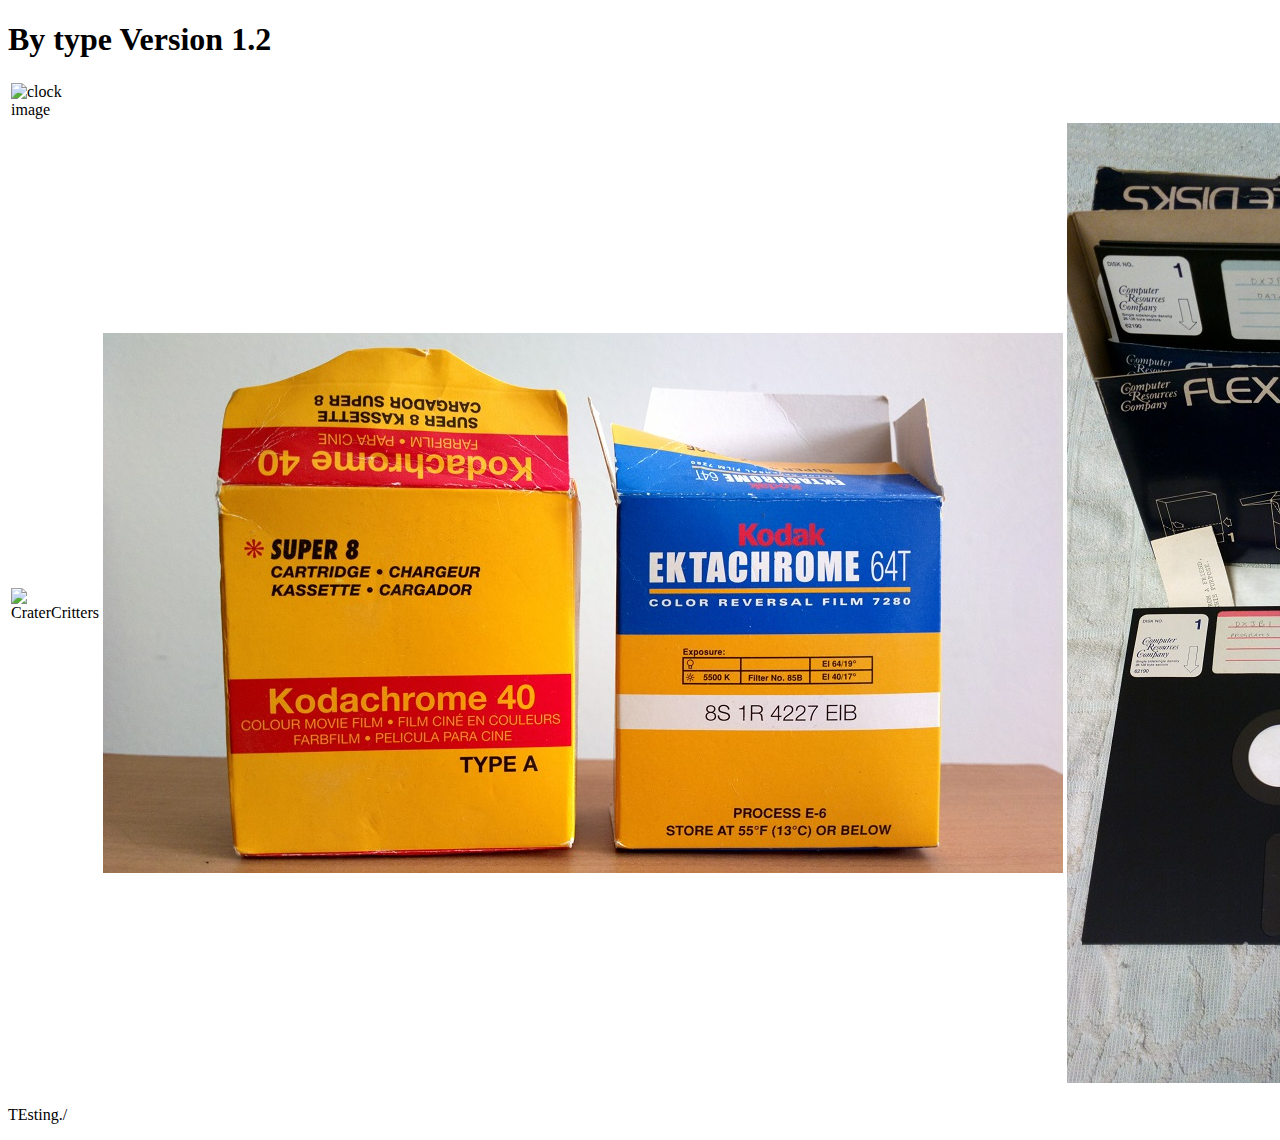
==== index.html @ 0b632fd2 "Update index.html" ====
<!DOCTYPE html>
<html lang="en"> 
<head>
    <title> Workflows test ver 01.9.1 </title>
    <link rel="stylesheet" href=".assets/ws01.css">
</head>
    <style>
       
    </style>
<Body>
  <h1>By type Version 1.2</h1>
<p>
<table>
    <tr>
            <td>
                <img class="img1" src="./assets/clock.jpg" style="margin: auto" alt="clock image"/>
            </td>
    </tr>
    <tr>
            <td>
                <img class="img2" src="./assets/CraterCritters.jpg" alt="CraterCritters"/>
            </td>
            <td>
                <img class="img2" src="./assets/kodachrome.jpg" alt="kodachrome"/>
            </td>
            <td>
                <img class="img2" src="./assets/floppies-08inch.jpg" alt="floppy"/>
            </td>
    </tr>
</table>
        <p>    
TEsting./
</Body>
 
</html>
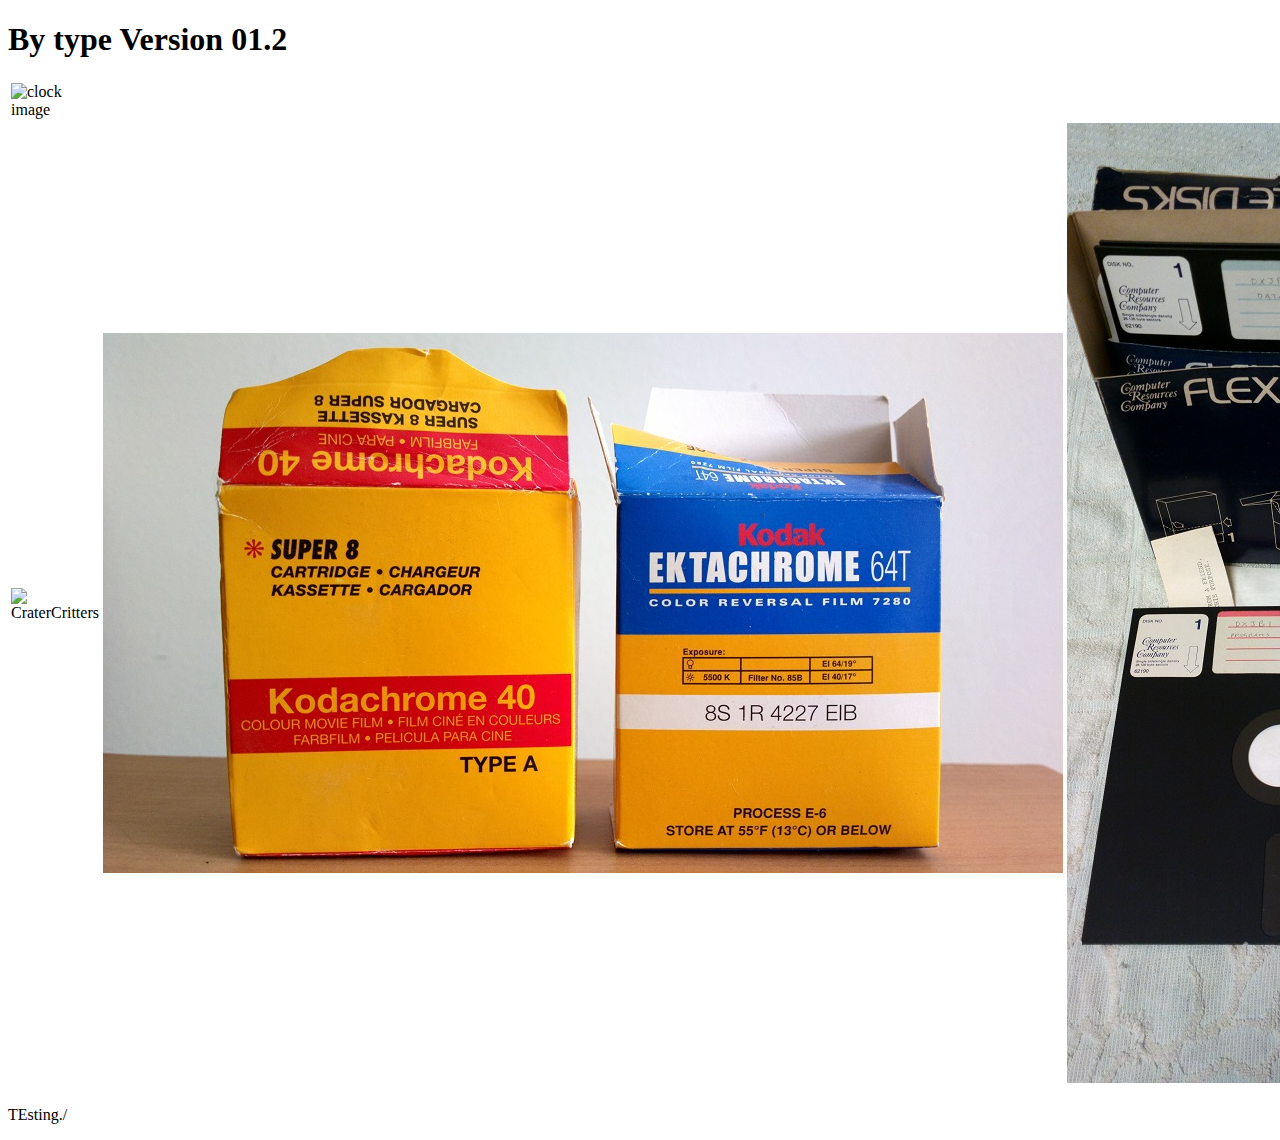
==== commit edb554ec: "Update index.html" ====
--- a/index.html
+++ b/index.html
@@ -8,7 +8,7 @@
        
     </style>
 <Body>
-  <h1>By type Version 1.2</h1>
+  <h1>By type Version 01.2</h1>
 <p>
 <table>
     <tr>
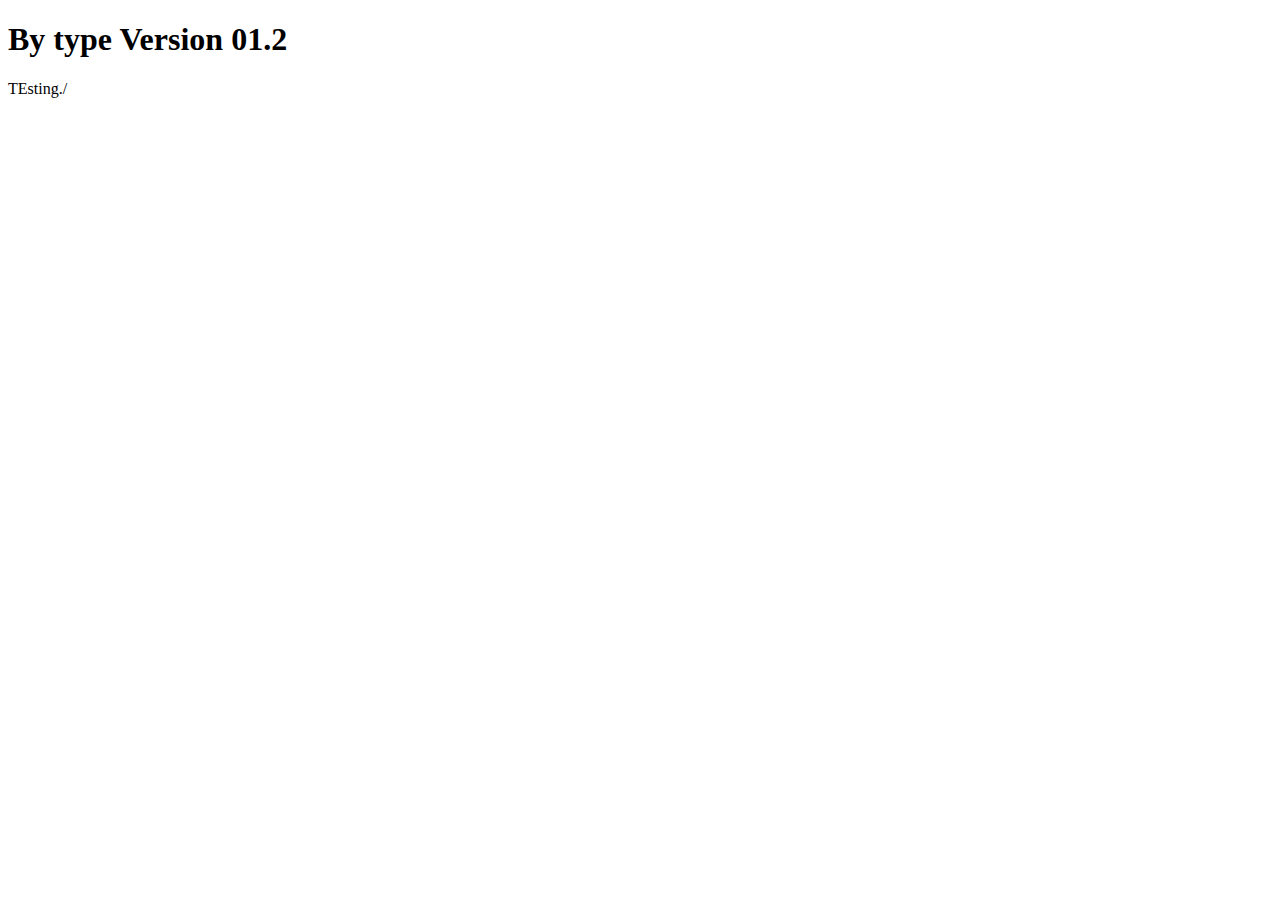
==== commit cb0f402e: "Update index.html" ====
--- a/index.html
+++ b/index.html
@@ -1,33 +1,17 @@
 <!DOCTYPE html>
 <html lang="en"> 
 <head>
-    <title> Workflows test ver 01.9.1 </title>
+    <title> Github Website ver 01.9.1 </title>
     <link rel="stylesheet" href=".assets/ws01.css">
 </head>
-    <style>
+<!--   <style>
        
     </style>
+-->
 <Body>
   <h1>By type Version 01.2</h1>
 <p>
-<table>
-    <tr>
-            <td>
-                <img class="img1" src="./assets/clock.jpg" style="margin: auto" alt="clock image"/>
-            </td>
-    </tr>
-    <tr>
-            <td>
-                <img class="img2" src="./assets/CraterCritters.jpg" alt="CraterCritters"/>
-            </td>
-            <td>
-                <img class="img2" src="./assets/kodachrome.jpg" alt="kodachrome"/>
-            </td>
-            <td>
-                <img class="img2" src="./assets/floppies-08inch.jpg" alt="floppy"/>
-            </td>
-    </tr>
-</table>
+
         <p>    
 TEsting./
 </Body>
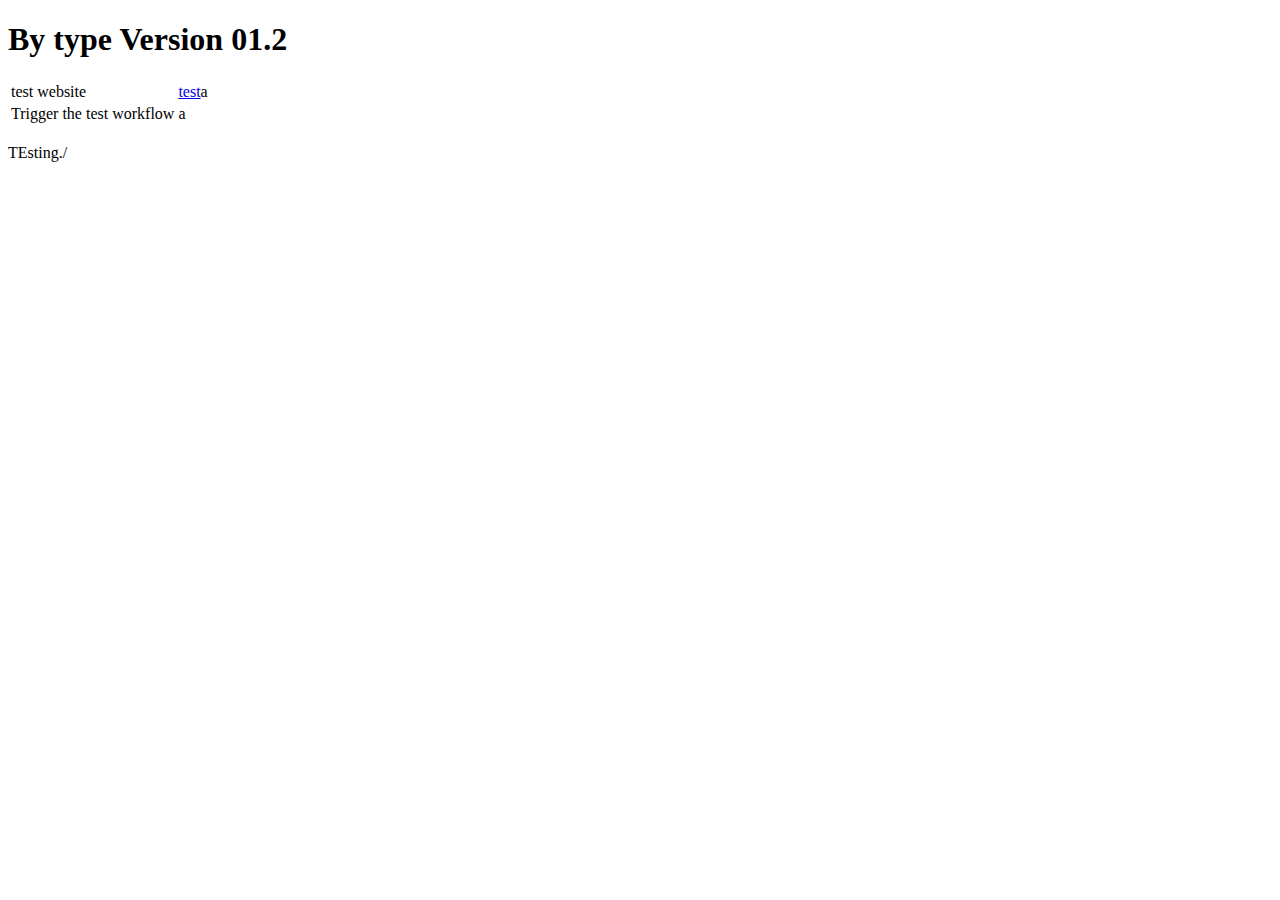
==== commit 655ae214: "Update index.html" ====
--- a/index.html
+++ b/index.html
@@ -11,6 +11,16 @@
 <Body>
   <h1>By type Version 01.2</h1>
 <p>
+    <table>
+        <tr>
+            <td>test website</td>
+            <td><a href="./test.html">test</a>a</td>
+        </tr>
+            <td>Trigger the test workflow</td>
+            <td><a href=".trigger_test_workflow.html"></a>a</td>
+        <tr>
+        </tr>
+    </table>
 
         <p>    
 TEsting./
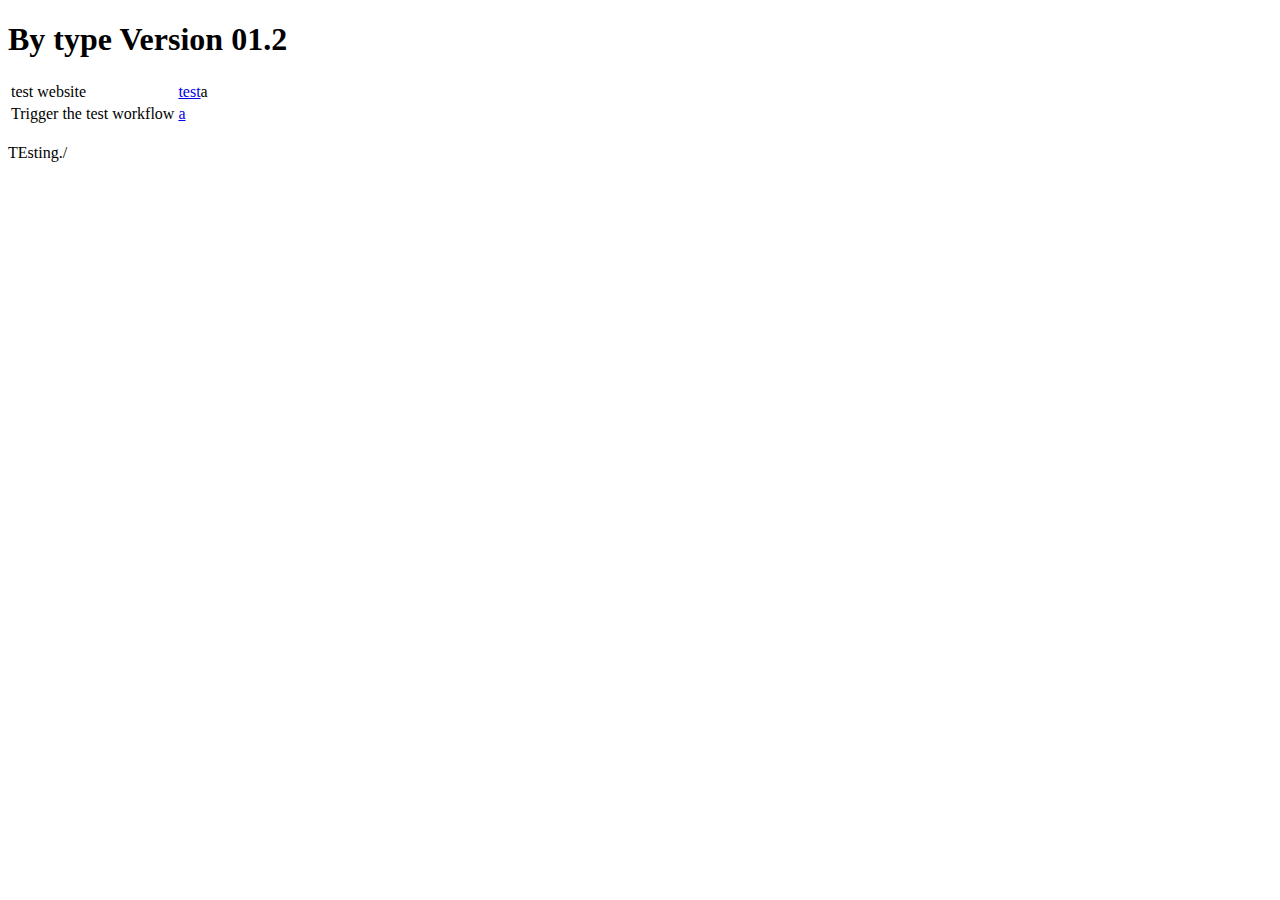
==== commit 662123e0: "Update index.html" ====
--- a/index.html
+++ b/index.html
@@ -17,7 +17,9 @@
             <td><a href="./test.html">test</a>a</td>
         </tr>
             <td>Trigger the test workflow</td>
-            <td><a href=".trigger_test_workflow.html"></a>a</td>
+            <td>
+                <a href=".trigger_test_workflow.html">a</a>
+            </td>
         <tr>
         </tr>
     </table>
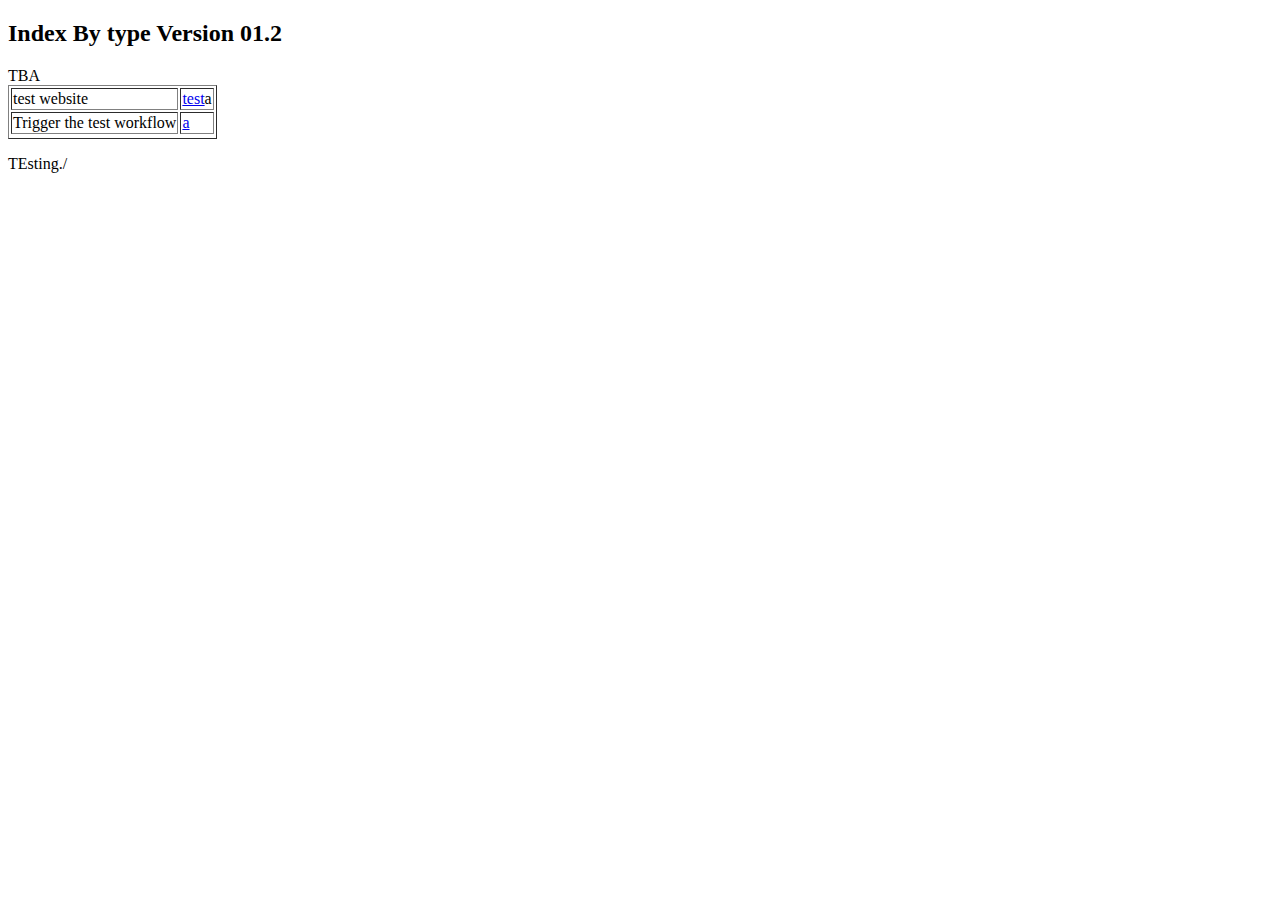
==== commit 49e5ee98: "Update index.html" ====
--- a/index.html
+++ b/index.html
@@ -2,25 +2,28 @@
 <html lang="en"> 
 <head>
     <title> Github Website ver 01.9.1 </title>
-    <link rel="stylesheet" href=".assets/ws01.css">
+    <link rel="stylesheet" type="text/css" href="./assets/ws01.css">
 </head>
 <!--   <style>
        
     </style>
 -->
 <Body>
-  <h1>By type Version 01.2</h1>
+  <h2>Index By type Version 01.2</h2>
 <p>
-    <table>
+    <table border=1>
         <tr>
             <td>test website</td>
             <td><a href="./test.html">test</a>a</td>
         </tr>
+        <tr>
             <td>Trigger the test workflow</td>
             <td>
-                <a href=".trigger_test_workflow.html">a</a>
+                <a href="./trigger_test_workflow.html">a</a>
             </td>
         <tr>
+            TBA
+        </tr>
         </tr>
     </table>
 
